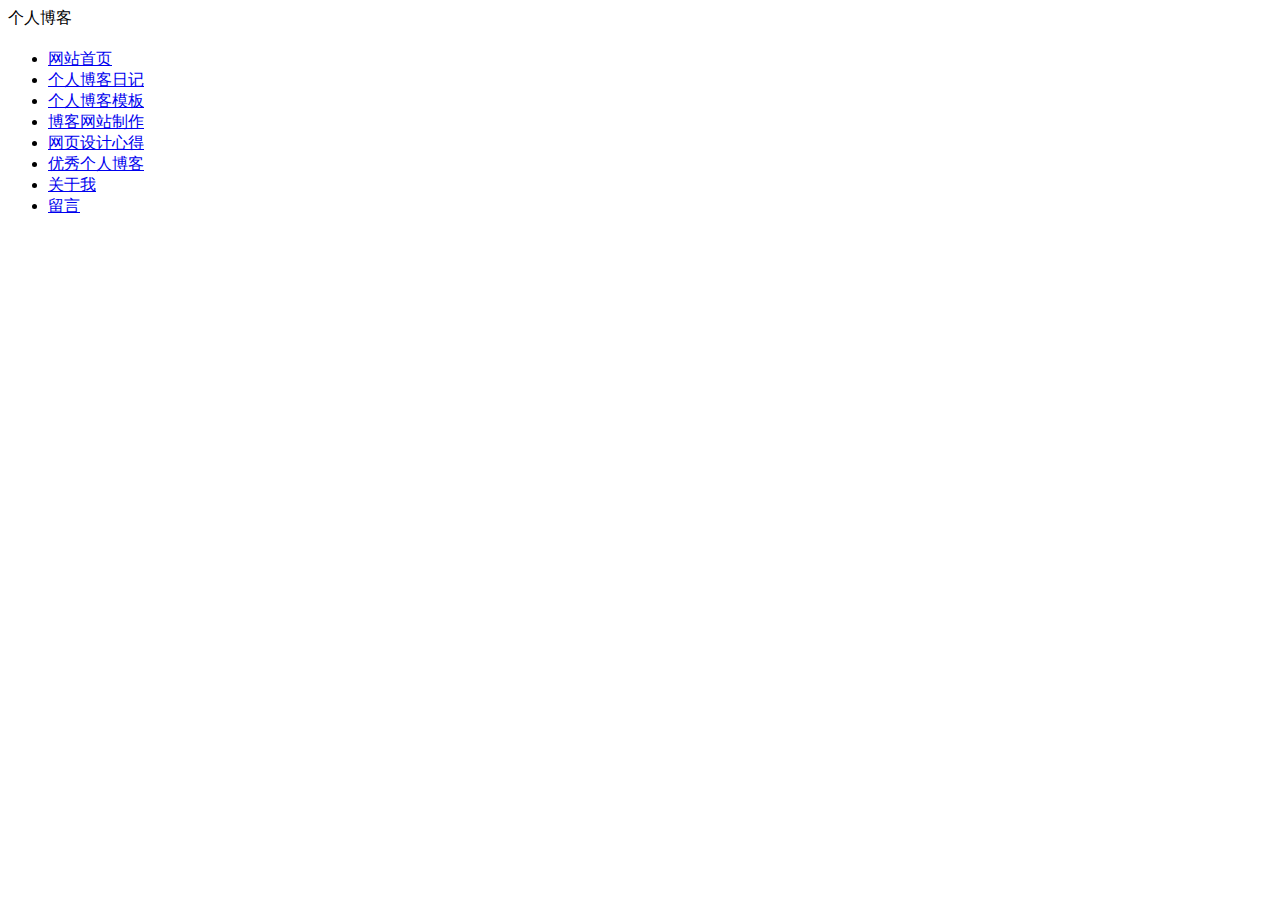
==== index.html @ beb9ea8d "测试" ====
<!doctype html>
<html>
<head>
<meta charset="utf-8">
<title>个人</title>
<meta name="keywords" content="关键词,关键词,关键词,关键词,5个关键词" />
<meta name="description" content="网站简介，不超过80个字" />
<meta name="viewport" content="width=device-width, initial-scale=1.0">
<link href="css/index.css" rel="stylesheet">
<script src="js/jquery.min.js" ></script>
<script src="js/comm.js" ></script>
<!--[if lt IE 9]>
<script src="js/modernizr.js"></script>
<![endif]-->
</head>
<body>
<header>
  <div class="logo">个人博客</div>
  <div class="top-nav">
    <h2 id="mnavh"><span class="navicon"></span></h2>
    <ul id="nav">
      <li><a href="index.html">网站首页</a></li>
      <li><a href="list.html">个人博客日记</a></li>
      <li><a href="/2">个人博客模板</a></li>
      <li><a href="/3">博客网站制作</a></li>
      <li><a href="/4">网页设计心得</a></li>
      <li><a href="/5">优秀个人博客</a></li>
      <li><a href="/5">关于我</a></li>
      <li><a href="/5">留言</a></li>
    </ul>
  </div>
</body>
</html>
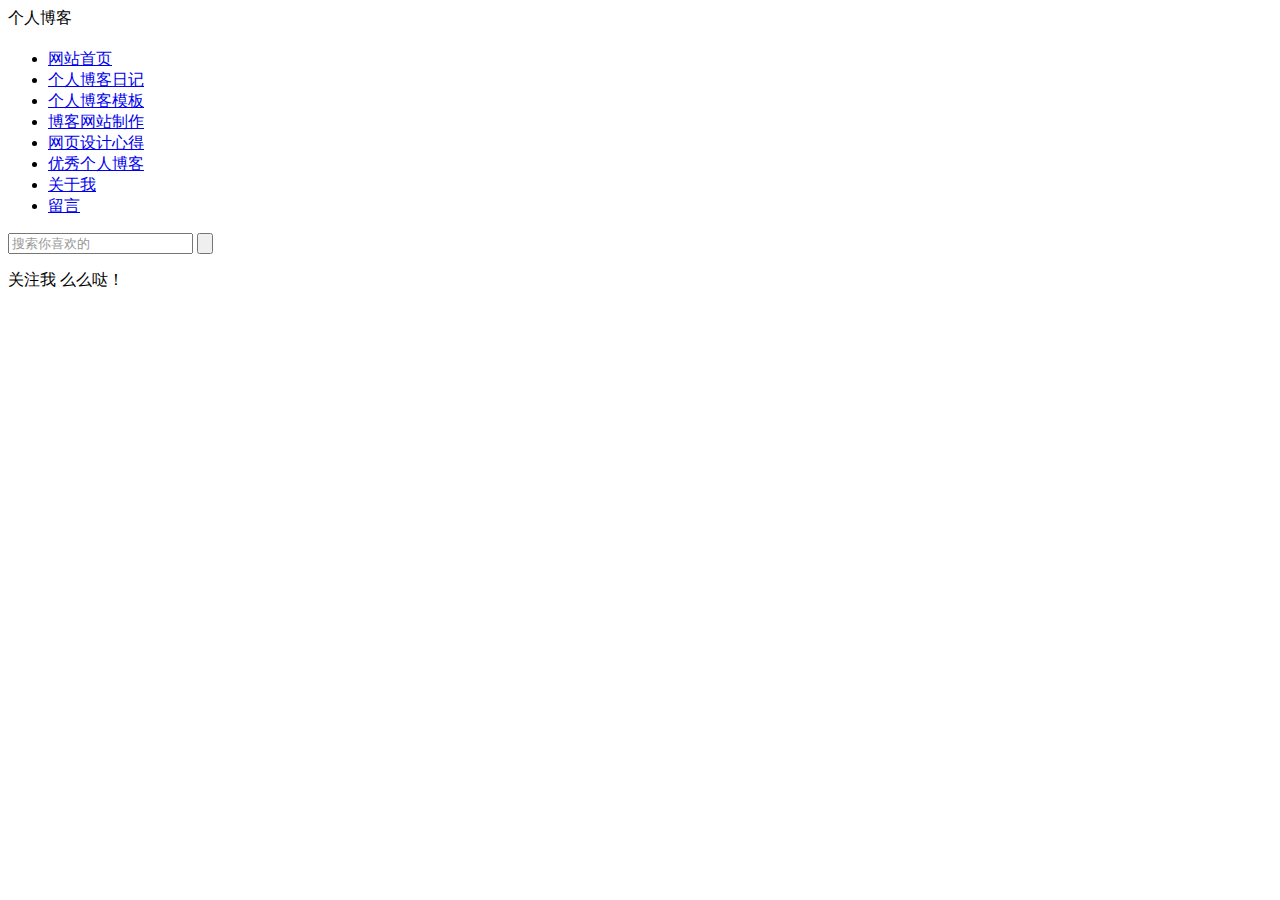
==== commit c187ee1d: "测试2" ====
--- a/index.html
+++ b/index.html
@@ -29,5 +29,20 @@
       <li><a href="/5">留言</a></li>
     </ul>
   </div>
+  <div class="search">
+    <form action="/e/search/index.php" method="post" name="searchform" id="searchform">
+      <input name="keyboard" id="keyboard" class="input_text" value="搜索你喜欢的" style="color: rgb(153, 153, 153);" onfocus="if(value=='搜索你喜欢的'){this.style.color='#000';value=''}" onblur="if(value==''){this.style.color='#999';value='搜索你喜欢的'}" type="text">
+      <input name="show" value="title" type="hidden">
+      <input name="tempid" value="1" type="hidden">
+      <input name="tbname" value="news" type="hidden">
+      <input name="Submit" class="input_submit" value="" type="submit">
+    </form>
+  </div>
+</header>
+<aside class="side">
+  
+  
+    <p>关注我 么么哒！</p>
+  </div>
 </body>
 </html>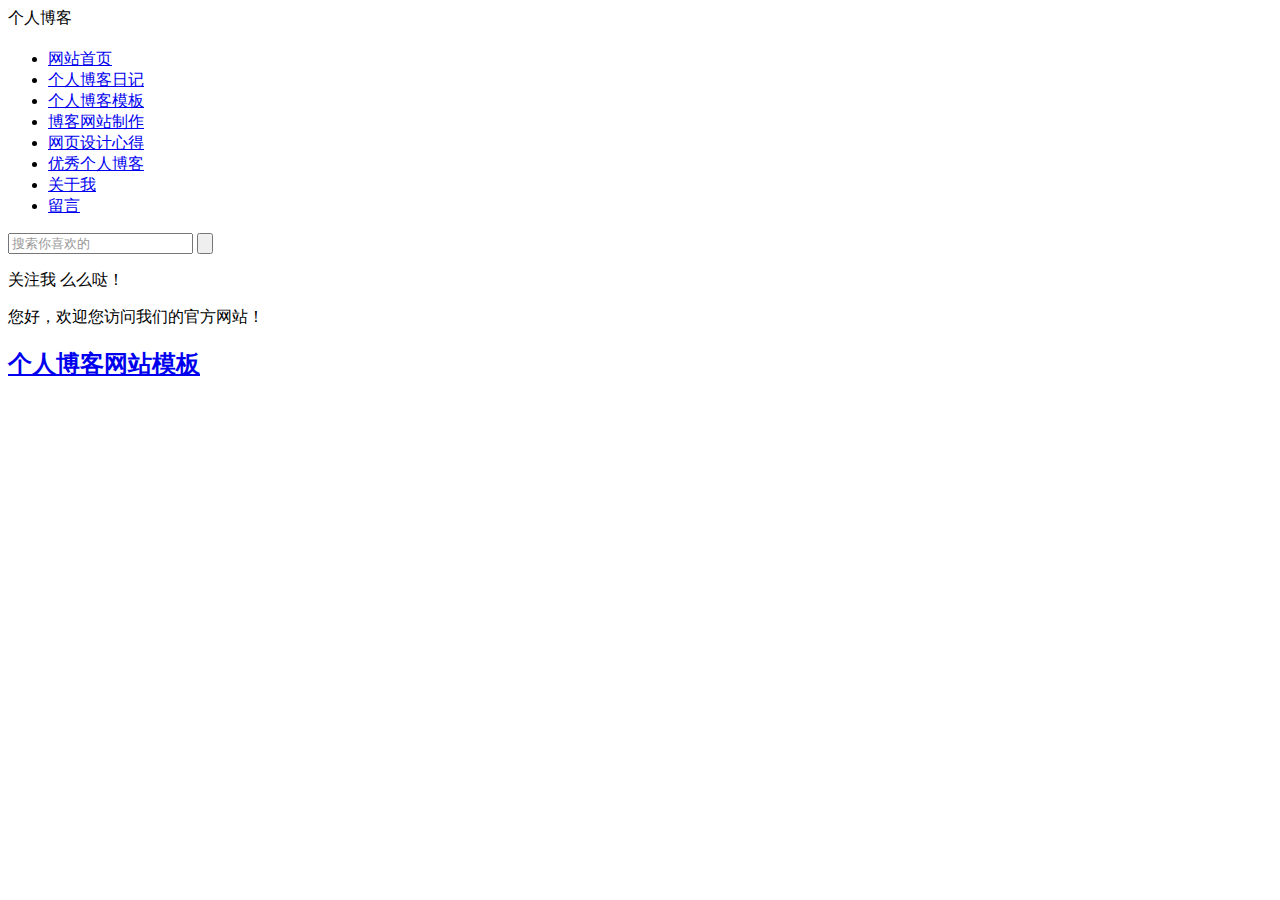
==== commit 373f7dd4: "测试3" ====
--- a/index.html
+++ b/index.html
@@ -44,5 +44,21 @@
   
     <p>关注我 么么哒！</p>
   </div>
+</aside>
+<main>
+  <div class="main-content">
+    <div class="welcome"> 您好，欢迎您访问我们的官方网站！ </div>
+    <div class="picbox">
+      <h2 class="pictitle"><a href="/">个人博客网站模板</a></h2>
+      <!--box begin-->
+      <div class="Box_con"> <span class="btnl btn" id="btnl"></span> <span class="btnr btn" id="btnr"></span>
+        <div class="conbox" id="BoxUl">
+          <ul>
+            
+          </ul>
+        </div>
+      </div>
+      <!--box end--> 
+    </div>
 </body>
 </html>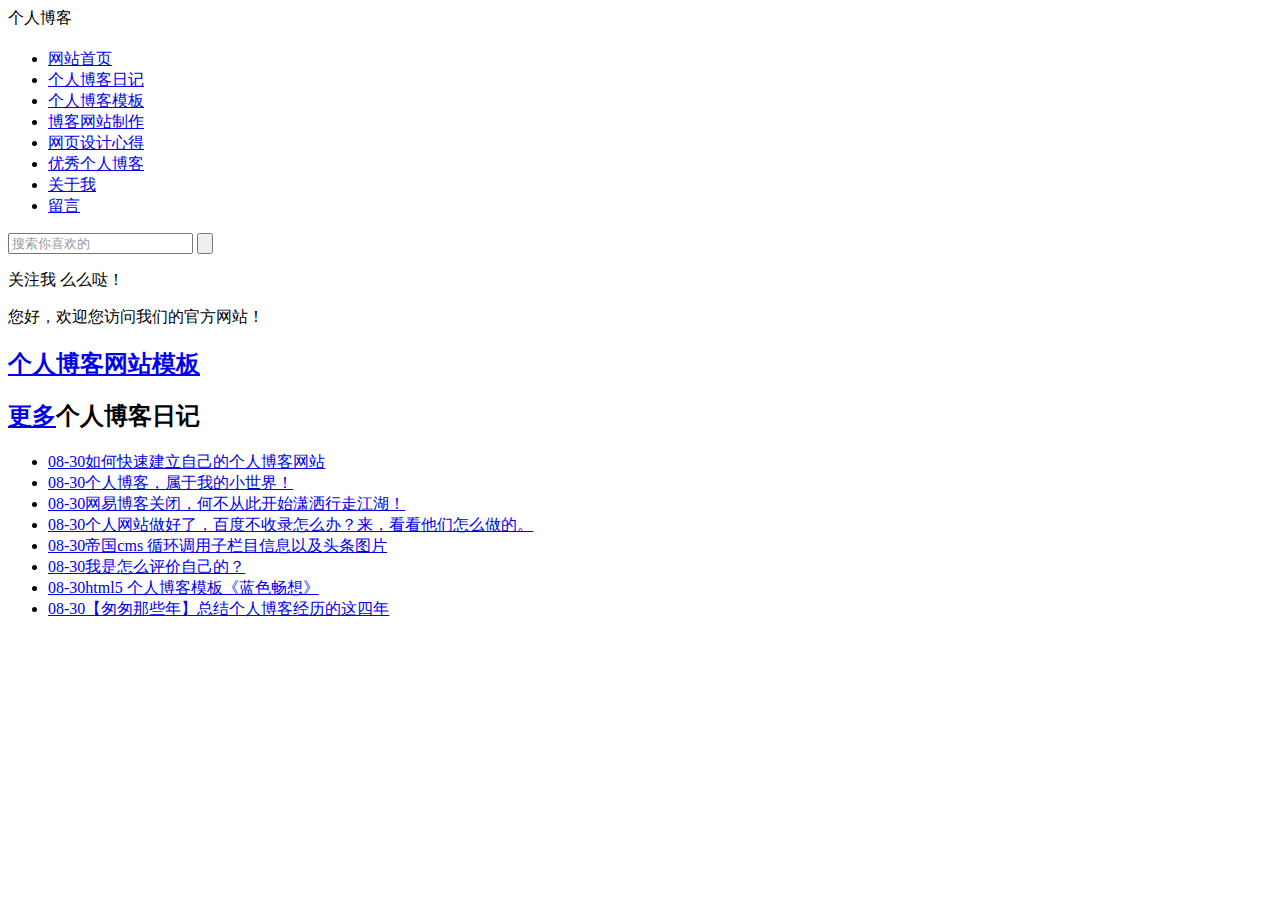
==== commit 030a0748: "测试4" ====
--- a/index.html
+++ b/index.html
@@ -60,5 +60,20 @@
       </div>
       <!--box end--> 
     </div>
+    <div class="newsbox">
+      <section>
+        <div class="news">
+          <h2 class="newstitle"><span><a href="/">更多</a></span><b>个人博客日记</b></h2>
+          <ul>
+            <li><a href="/"><span>08-30</span>如何快速建立自己的个人博客网站</a></li>
+            <li><a href="/"><span>08-30</span>个人博客，属于我的小世界！</a></li>
+            <li><a href="/"><span>08-30</span>网易博客关闭，何不从此开始潇洒行走江湖！</a></li>
+            <li><a href="/"><span>08-30</span>个人网站做好了，百度不收录怎么办？来，看看他们怎么做的。</a></li>
+            <li><a href="/"><span>08-30</span>帝国cms 循环调用子栏目信息以及头条图片</a></li>
+            <li><a href="/"><span>08-30</span>我是怎么评价自己的？</a></li>
+            <li><a href="/"><span>08-30</span>html5 个人博客模板《蓝色畅想》</a></li>
+            <li><a href="/"><span>08-30</span>【匆匆那些年】总结个人博客经历的这四年</a></li>
+          </ul>
+        </div>
 </body>
 </html>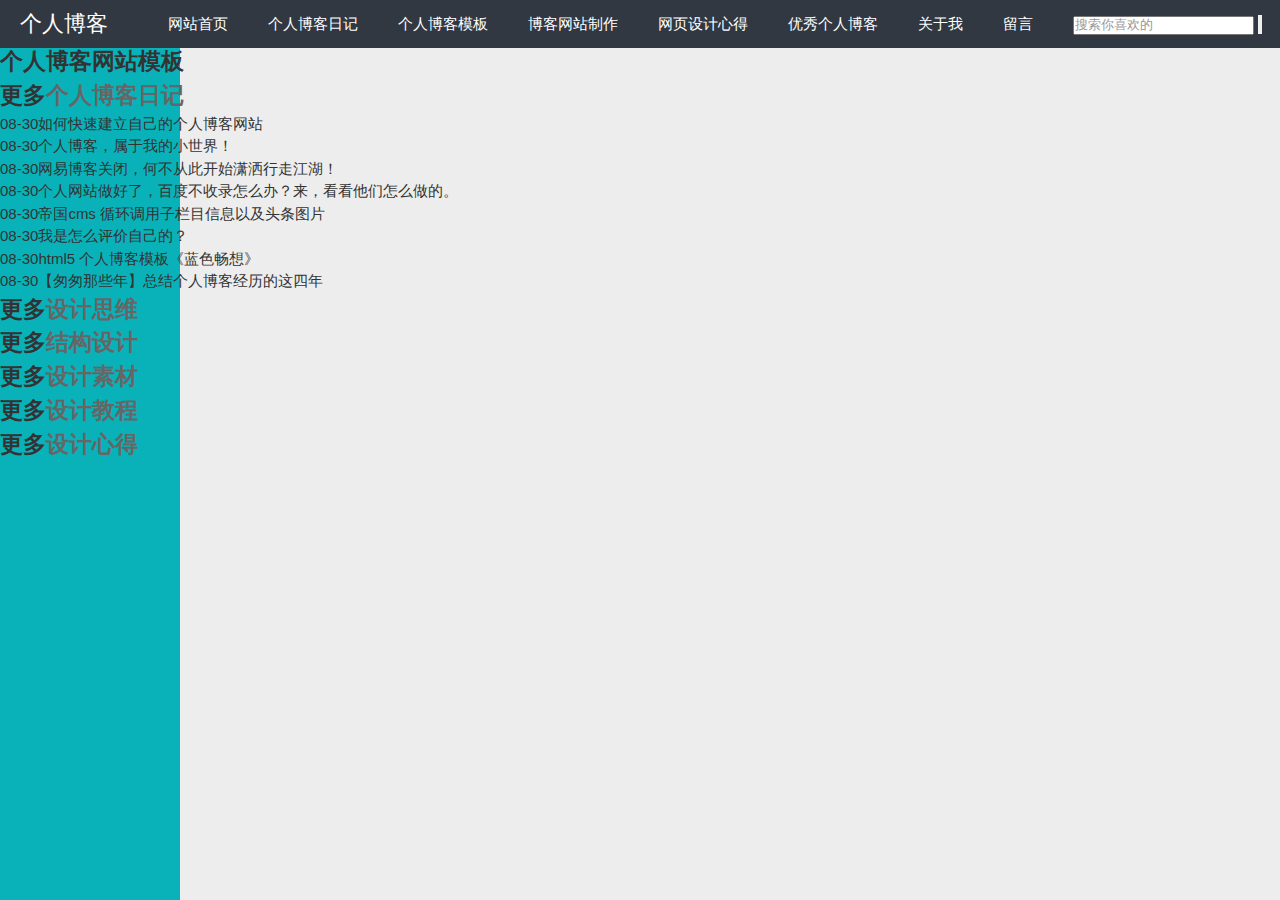
==== commit e7db82f6: "测试7" ====
--- a/index.html
+++ b/index.html
@@ -75,5 +75,37 @@
             <li><a href="/"><span>08-30</span>【匆匆那些年】总结个人博客经历的这四年</a></li>
           </ul>
         </div>
+      </section>
+      <section>
+        <div class="news">
+          <h2 class="newstitle"><span><a href="/">更多</a></span><b>设计思维</b></h2>
+          
+        </div>
+      </section>
+      <section>
+        <div class="news">
+          <h2 class="newstitle"><span><a href="/">更多</a></span><b>结构设计</b></h2>
+          
+        </div>
+      </section>
+      <section>
+        <div class="news">
+          <h2 class="newstitle"><span><a href="/">更多</a></span><b>设计素材</b></h2>
+          
+        </div>
+      </section>
+      <section>
+        <div class="news">
+          <h2 class="newstitle"><span><a href="/">更多</a></span><b>设计教程</b></h2>
+          
+        </div>
+      </section>
+      <section>
+        <div class="news">
+          <h2 class="newstitle"><span><a href="/">更多</a></span><b>设计心得</b></h2>
+          
+        </div>
+      </section>
+    </div>
 </body>
 </html>--- a/css/index.css
+++ b/css/index.css
@@ -0,0 +1,20 @@
+@charset "utf-8";
+/* css */
+* { margin: 0; padding: 0 }
+body { font: 15px "Microsoft YaHei", Arial, Helvetica, sans-serif; background: #ededed url(../images/bg.jpg) repeat-y left 0; color: #666; line-height: 1.5; }
+img { border: 0; display: block }
+ul, li { list-style: none; }
+a { text-decoration: none; color: #333; }
+a:hover { text-decoration: none; }
+.blank { height: 10px; overflow: hidden; width: 100%; margin: auto; clear: both }
+.fl { float: left }
+.fr { float: right }
+header { position: fixed; top: 0; left: 0; z-index: 10; margin: 0; width: 100%; height: 48px; overflow: hidden; background: #313842; line-height: 48px; }
+.logo { font-size: 22px; color: #FFF; margin-left: 20px; float: left }
+.logo a { color: #fff }
+.top-nav { float: left; margin-left: 60px }
+.top-nav ul { overflow: hidden }
+.top-nav ul li { display: block; float: left; padding-right: 40px }
+.top-nav ul li a { color: #FFF }
+.top-nav ul li a:hover { color: #ccc }
+.top-nav ul li.selected a, .top-nav ul li a#selected { color: #09b1b9; }
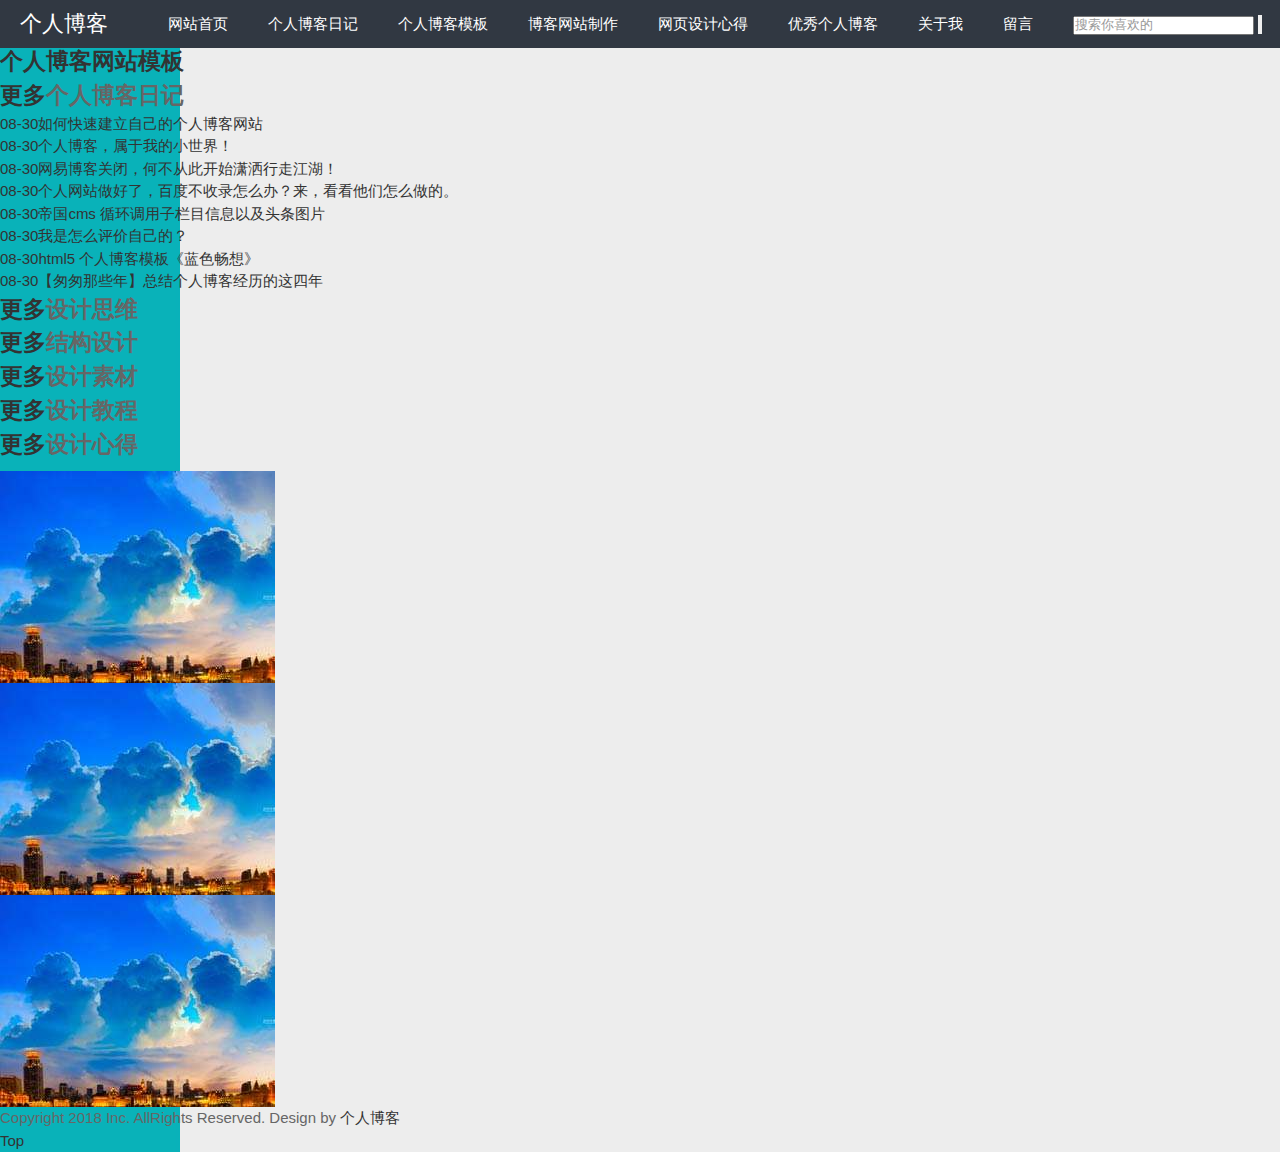
==== commit 63c22b1e: "测试8" ====
--- a/index.html
+++ b/index.html
@@ -107,5 +107,22 @@
         </div>
       </section>
     </div>
+    <div class="blank"></div>
+    <div class="links">
+      
+      <ul class="link-pic">
+        <li><a href="/"><img src="images/1.jpg"></a></li>
+        <li><a href="/"><img src="images/1.jpg"></a></li>
+        <li><a href="/"><img src="images/1.jpg"></a></li>
+        
+      </ul>
+      
+    </div>
+    <div class="copyright">
+      <p>Copyright 2018  Inc. AllRights Reserved. Design by <a href="/">个人博客</a> </p>
+    </div>
+  </div>
+</main>
+<a href="#" class="cd-top cd-is-visible">Top</a>
 </body>
 </html>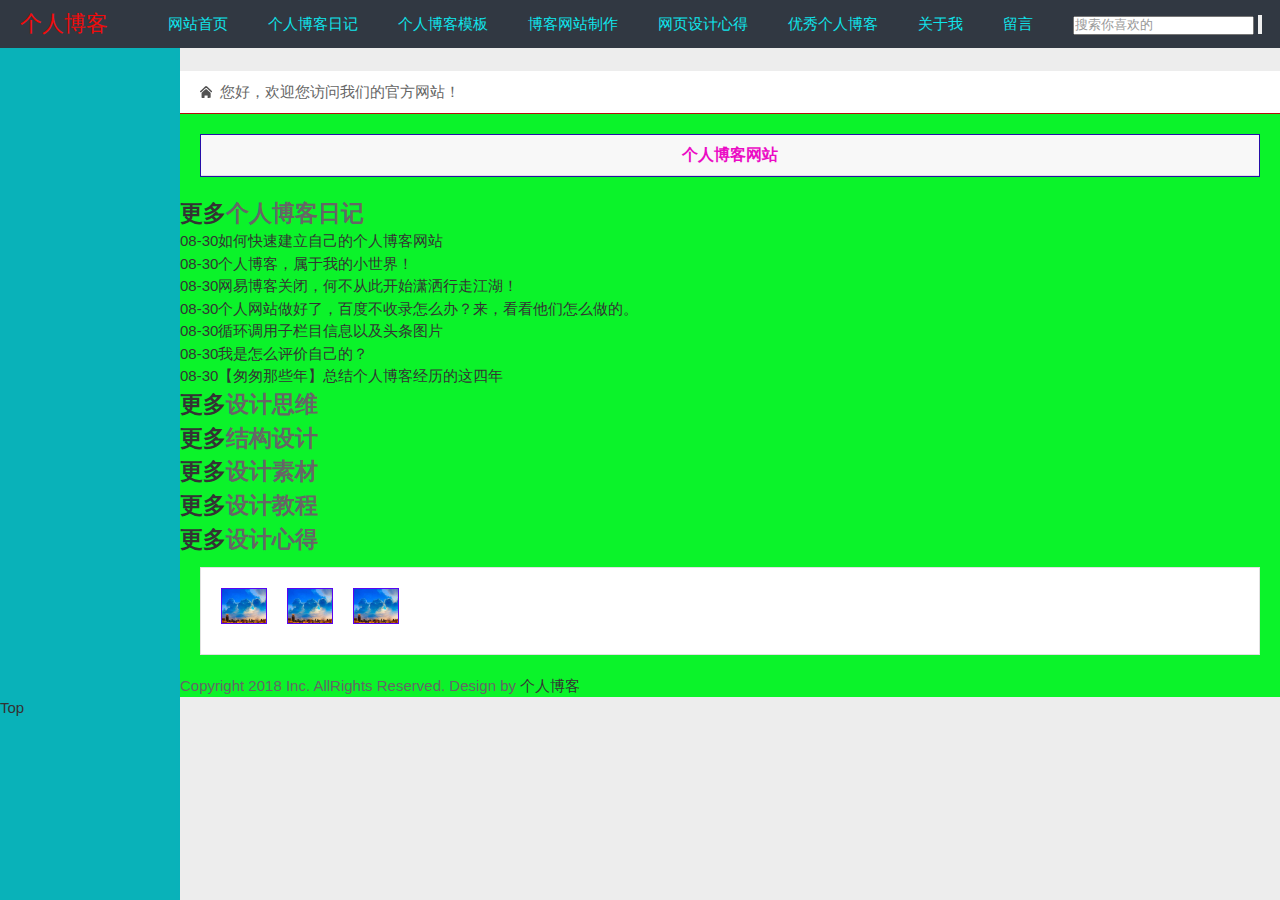
==== commit 368656f9: "测试9" ====
--- a/index.html
+++ b/index.html
@@ -49,7 +49,7 @@
   <div class="main-content">
     <div class="welcome"> 您好，欢迎您访问我们的官方网站！ </div>
     <div class="picbox">
-      <h2 class="pictitle"><a href="/">个人博客网站模板</a></h2>
+      <h2 class="pictitle"><a href="/">个人博客网站</a></h2>
       <!--box begin-->
       <div class="Box_con"> <span class="btnl btn" id="btnl"></span> <span class="btnr btn" id="btnr"></span>
         <div class="conbox" id="BoxUl">
@@ -69,9 +69,9 @@
             <li><a href="/"><span>08-30</span>个人博客，属于我的小世界！</a></li>
             <li><a href="/"><span>08-30</span>网易博客关闭，何不从此开始潇洒行走江湖！</a></li>
             <li><a href="/"><span>08-30</span>个人网站做好了，百度不收录怎么办？来，看看他们怎么做的。</a></li>
-            <li><a href="/"><span>08-30</span>帝国cms 循环调用子栏目信息以及头条图片</a></li>
+            <li><a href="/"><span>08-30</span>循环调用子栏目信息以及头条图片</a></li>
             <li><a href="/"><span>08-30</span>我是怎么评价自己的？</a></li>
-            <li><a href="/"><span>08-30</span>html5 个人博客模板《蓝色畅想》</a></li>
+            
             <li><a href="/"><span>08-30</span>【匆匆那些年】总结个人博客经历的这四年</a></li>
           </ul>
         </div>
@@ -124,5 +124,9 @@
   </div>
 </main>
 <a href="#" class="cd-top cd-is-visible">Top</a>
+
+
+  
+
 </body>
 </html>--- a/css/index.css
+++ b/css/index.css
@@ -10,11 +10,27 @@
 .fl { float: left }
 .fr { float: right }
 header { position: fixed; top: 0; left: 0; z-index: 10; margin: 0; width: 100%; height: 48px; overflow: hidden; background: #313842; line-height: 48px; }
-.logo { font-size: 22px; color: #FFF; margin-left: 20px; float: left }
-.logo a { color: #fff }
+.logo { font-size: 22px; color: #F10B0B; margin-left: 20px; float: left }
 .top-nav { float: left; margin-left: 60px }
 .top-nav ul { overflow: hidden }
 .top-nav ul li { display: block; float: left; padding-right: 40px }
-.top-nav ul li a { color: #FFF }
+.top-nav ul li a { color: #0FE4EB }
 .top-nav ul li a:hover { color: #ccc }
 .top-nav ul li.selected a, .top-nav ul li a#selected { color: #09b1b9; }
+.links { border: 1px solid #E1E1E1; margin: 0 20px 20px 20px; background: #fff; overflow: hidden; }
+.linktitle { background: #09F3C0; height: 40px; line-height: 40px; text-align: center; font-size: 16px; border-bottom: 1px solid #E1E1E1; }
+.link-pic { padding: 20px; overflow: hidden }
+.link-pic li { float: left; height: 34px; margin-right: 20px; border: 1px solid #5804F3; margin-bottom: 10px }
+.link-pic li img { height: 34px; width: 100% }
+.link-text { padding: 0 20px 20px 20px; overflow: hidden }
+.link-text li { float: left; margin-right: 20px }
+.link-text li a:hover { color: #09B1B9; }
+.about p { }
+.weixin { width: 100%; text-align: center; }
+.weixin img { width: 80%; margin: 40px auto 10px }
+.main-content { background: #0BF32A; margin-top: 48px; margin-left: 180px; }
+.welcome { border-bottom: 1px solid #B60B0B; background: url(../images/zhuye.png) no-repeat left 20px center #fff; line-height: 42px; padding-left: 40px; text-overflow: ellipsis; white-space: nowrap; overflow: hidden; }
+.picbox { border: 1px solid #260FA7; margin: 20px; background: #fff; overflow: hidden; }
+.pictitle { background: #F8F8F8; height: 40px; line-height: 40px; text-align: center; font-size: 16px; border-bottom: 1px solid #E1E1E1; }
+.pictitle a { color: #EB0CC5; }
+.pictitle a:hover { color: #000 }
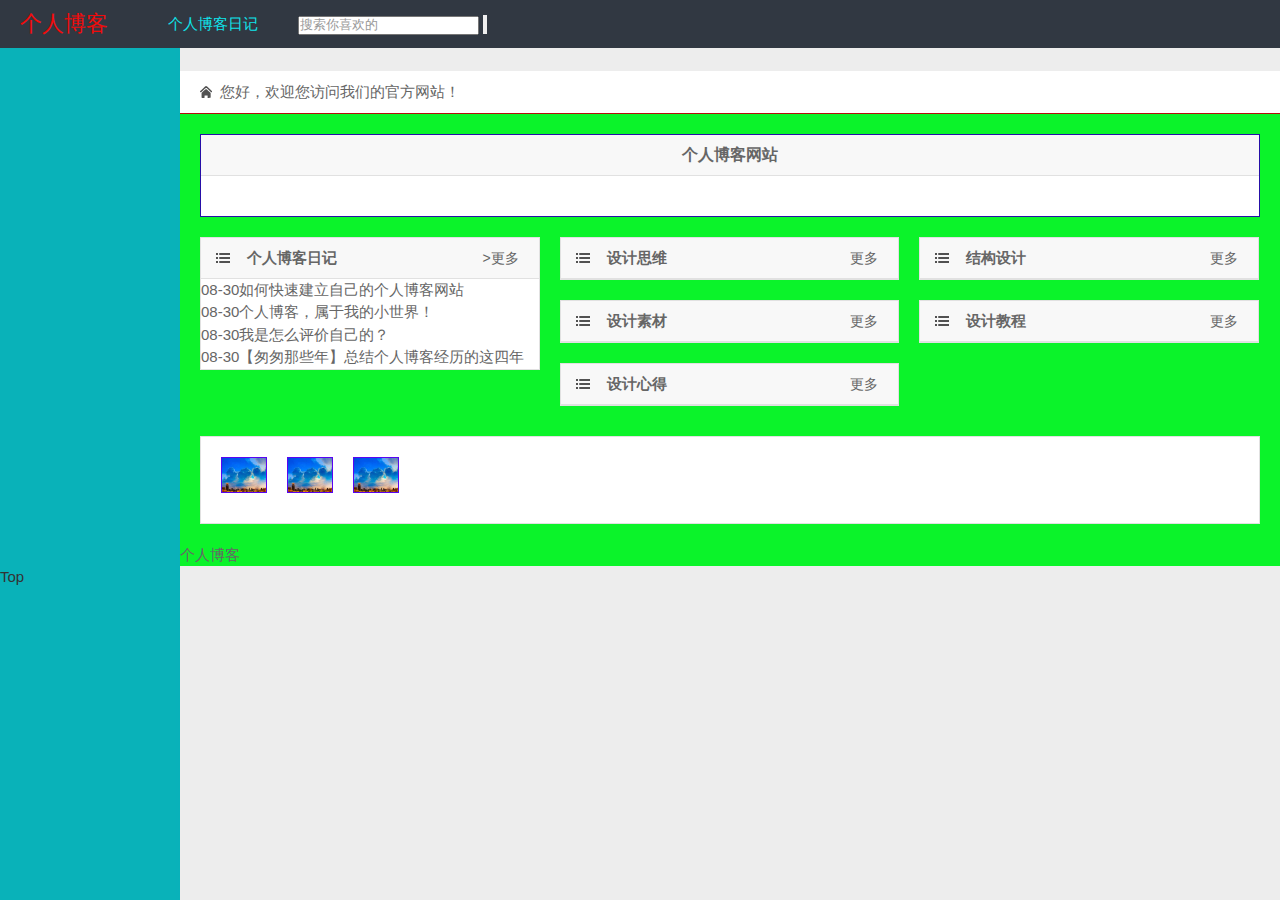
==== commit 24d8cc7c: "正式博客" ====
--- a/index.html
+++ b/index.html
@@ -7,8 +7,7 @@
 <meta name="description" content="网站简介，不超过80个字" />
 <meta name="viewport" content="width=device-width, initial-scale=1.0">
 <link href="css/index.css" rel="stylesheet">
-<script src="js/jquery.min.js" ></script>
-<script src="js/comm.js" ></script>
+
 <!--[if lt IE 9]>
 <script src="js/modernizr.js"></script>
 <![endif]-->
@@ -19,14 +18,9 @@
   <div class="top-nav">
     <h2 id="mnavh"><span class="navicon"></span></h2>
     <ul id="nav">
-      <li><a href="index.html">网站首页</a></li>
+      
       <li><a href="list.html">个人博客日记</a></li>
-      <li><a href="/2">个人博客模板</a></li>
-      <li><a href="/3">博客网站制作</a></li>
-      <li><a href="/4">网页设计心得</a></li>
-      <li><a href="/5">优秀个人博客</a></li>
-      <li><a href="/5">关于我</a></li>
-      <li><a href="/5">留言</a></li>
+      
     </ul>
   </div>
   <div class="search">
@@ -49,7 +43,7 @@
   <div class="main-content">
     <div class="welcome"> 您好，欢迎您访问我们的官方网站！ </div>
     <div class="picbox">
-      <h2 class="pictitle"><a href="/">个人博客网站</a></h2>
+      <h2 class="pictitle">个人博客网站</a></h2>
       <!--box begin-->
       <div class="Box_con"> <span class="btnl btn" id="btnl"></span> <span class="btnr btn" id="btnr"></span>
         <div class="conbox" id="BoxUl">
@@ -63,46 +57,46 @@
     <div class="newsbox">
       <section>
         <div class="news">
-          <h2 class="newstitle"><span><a href="/">更多</a></span><b>个人博客日记</b></h2>
+          <h2 class="newstitle"><span>>更多</a></span><b>个人博客日记</b></h2>
           <ul>
-            <li><a href="/"><span>08-30</span>如何快速建立自己的个人博客网站</a></li>
-            <li><a href="/"><span>08-30</span>个人博客，属于我的小世界！</a></li>
-            <li><a href="/"><span>08-30</span>网易博客关闭，何不从此开始潇洒行走江湖！</a></li>
-            <li><a href="/"><span>08-30</span>个人网站做好了，百度不收录怎么办？来，看看他们怎么做的。</a></li>
-            <li><a href="/"><span>08-30</span>循环调用子栏目信息以及头条图片</a></li>
-            <li><a href="/"><span>08-30</span>我是怎么评价自己的？</a></li>
+            <li><span>08-30</span>如何快速建立自己的个人博客网站</a></li>
+            <li><span>08-30</span>个人博客，属于我的小世界！</a></li>
             
-            <li><a href="/"><span>08-30</span>【匆匆那些年】总结个人博客经历的这四年</a></li>
+            
+            
+            <li><span>08-30</span>我是怎么评价自己的？</a></li>
+            
+            <li><span>08-30</span>【匆匆那些年】总结个人博客经历的这四年</a></li>
           </ul>
         </div>
       </section>
       <section>
         <div class="news">
-          <h2 class="newstitle"><span><a href="/">更多</a></span><b>设计思维</b></h2>
+          <h2 class="newstitle"><span>更多</a></span><b>设计思维</b></h2>
           
         </div>
       </section>
       <section>
         <div class="news">
-          <h2 class="newstitle"><span><a href="/">更多</a></span><b>结构设计</b></h2>
+          <h2 class="newstitle"><span>更多</a></span><b>结构设计</b></h2>
           
         </div>
       </section>
       <section>
         <div class="news">
-          <h2 class="newstitle"><span><a href="/">更多</a></span><b>设计素材</b></h2>
+          <h2 class="newstitle"><span>更多</a></span><b>设计素材</b></h2>
           
         </div>
       </section>
       <section>
         <div class="news">
-          <h2 class="newstitle"><span><a href="/">更多</a></span><b>设计教程</b></h2>
+          <h2 class="newstitle"><span>更多</a></span><b>设计教程</b></h2>
           
         </div>
       </section>
       <section>
         <div class="news">
-          <h2 class="newstitle"><span><a href="/">更多</a></span><b>设计心得</b></h2>
+          <h2 class="newstitle"><span>更多</a></span><b>设计心得</b></h2>
           
         </div>
       </section>
@@ -111,15 +105,15 @@
     <div class="links">
       
       <ul class="link-pic">
-        <li><a href="/"><img src="images/1.jpg"></a></li>
-        <li><a href="/"><img src="images/1.jpg"></a></li>
-        <li><a href="/"><img src="images/1.jpg"></a></li>
+        <li><img src="images/1.jpg"></a></li>
+        <li><img src="images/1.jpg"></a></li>
+        <li><img src="images/1.jpg"></a></li>
         
       </ul>
       
     </div>
     <div class="copyright">
-      <p>Copyright 2018  Inc. AllRights Reserved. Design by <a href="/">个人博客</a> </p>
+      <p> 个人博客</a> </p>
     </div>
   </div>
 </main>
--- a/css/index.css
+++ b/css/index.css
@@ -34,3 +34,19 @@
 .pictitle { background: #F8F8F8; height: 40px; line-height: 40px; text-align: center; font-size: 16px; border-bottom: 1px solid #E1E1E1; }
 .pictitle a { color: #EB0CC5; }
 .pictitle a:hover { color: #000 }
+/*gundong*/
+.Box_con { position: relative; margin: 20px 60px; }
+.Box_con .btnl { position: absolute; }
+.Box_con .btn { display: block; width: 65px; height: 65px; position: absolute; top: 40px; cursor: pointer; }
+.Box_con .btnl { background: url(../images/cp3.png) no-repeat center; left: -60px; }
+.Box_con .btnl:hover { background: url(../images/cp4.png) no-repeat center; }
+.Box_con .btnr { background: url(../images/cp1.png) no-repeat center; right: -60px; }
+.Box_con .btnr:hover { background: url(../images/cp2.png) no-repeat center; }
+.Box_con .conbox { position: relative; overflow: hidden; }
+/*newsbox*/
+.newsbox { margin: 20px 10px }
+.newsbox section { width: 33.3%; float: left; margin-bottom: 20px }
+.newsbox .news { background: #fff; border: 1px solid #E1E1E1; margin: 0 10px }
+.newstitle { line-height: 40px; font-size: 15px; border-bottom: 1px solid #E1E1E1; background: #F8F8F8 url(../images/newslist.png) no-repeat left 14px center; padding: 0 20px 0 46px; font-weight: normal }
+.newstitle span { float: right; font-size: 14px }
+.newstitle span a { color: #666 }
